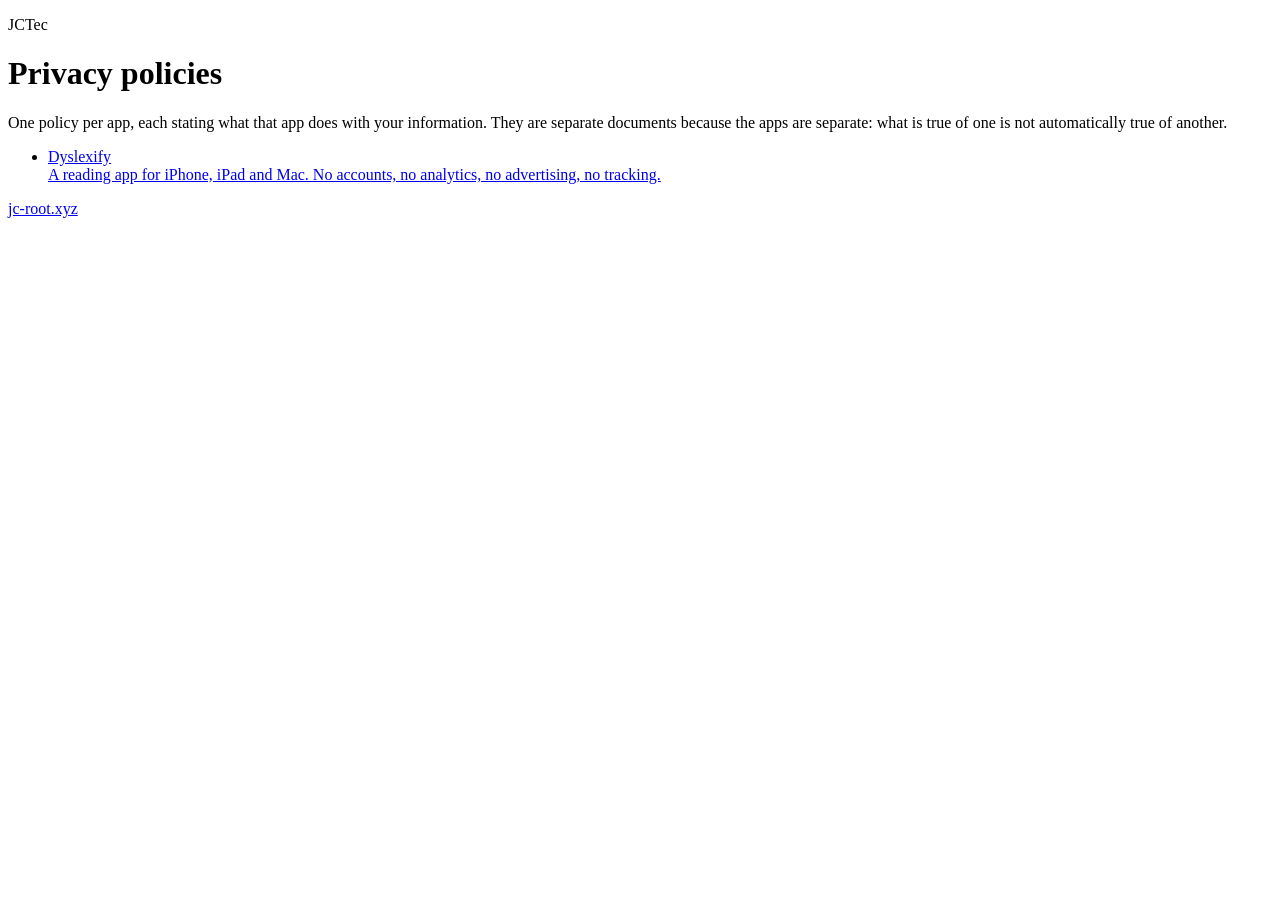
==== site/public/legal/index.html @ 4c80dc9f "Publish the app privacy policies from the site Dyslexify is the first. site/public/ is copied into d" ====
<!doctype html>
<html lang="en">
<head>
<meta charset="utf-8">
<meta name="viewport" content="width=device-width, initial-scale=1">
<title>Privacy policies — JCTec</title>
<meta name="description" content="Privacy policies for the apps published by Juan Carlos Estévez Rodríguez (JCTec).">
<link rel="canonical" href="https://jc-root.xyz/legal/">
<meta name="referrer" content="strict-origin-when-cross-origin">
<meta http-equiv="Content-Security-Policy" content="default-src 'self'; script-src 'none'; style-src 'self'; img-src 'self' data:; font-src 'self'; object-src 'none'; base-uri 'self'; form-action 'none'">
<link rel="icon" href="/icons/favicon.svg" type="image/svg+xml">
<link rel="apple-touch-icon" href="/icons/apple-touch-icon.png">
<link rel="stylesheet" href="/legal/legal.css">
</head>
<body>
<main class="col">

<p class="eyebrow">JCTec</p>
<h1>Privacy policies</h1>

<p>One policy per app, each stating what that app does with your information. They are separate documents because the apps are separate: what is true of one is not automatically true of another.</p>

<ul class="policies">
<li>
<a href="/legal/dyslexify/">
<div class="name">Dyslexify</div>
<div class="what">A reading app for iPhone, iPad and Mac. No accounts, no analytics, no advertising, no tracking.</div>
</a>
</li>
</ul>

<div class="foot">
<a href="/">jc-root.xyz</a>
</div>

</main>
</body>
</html>
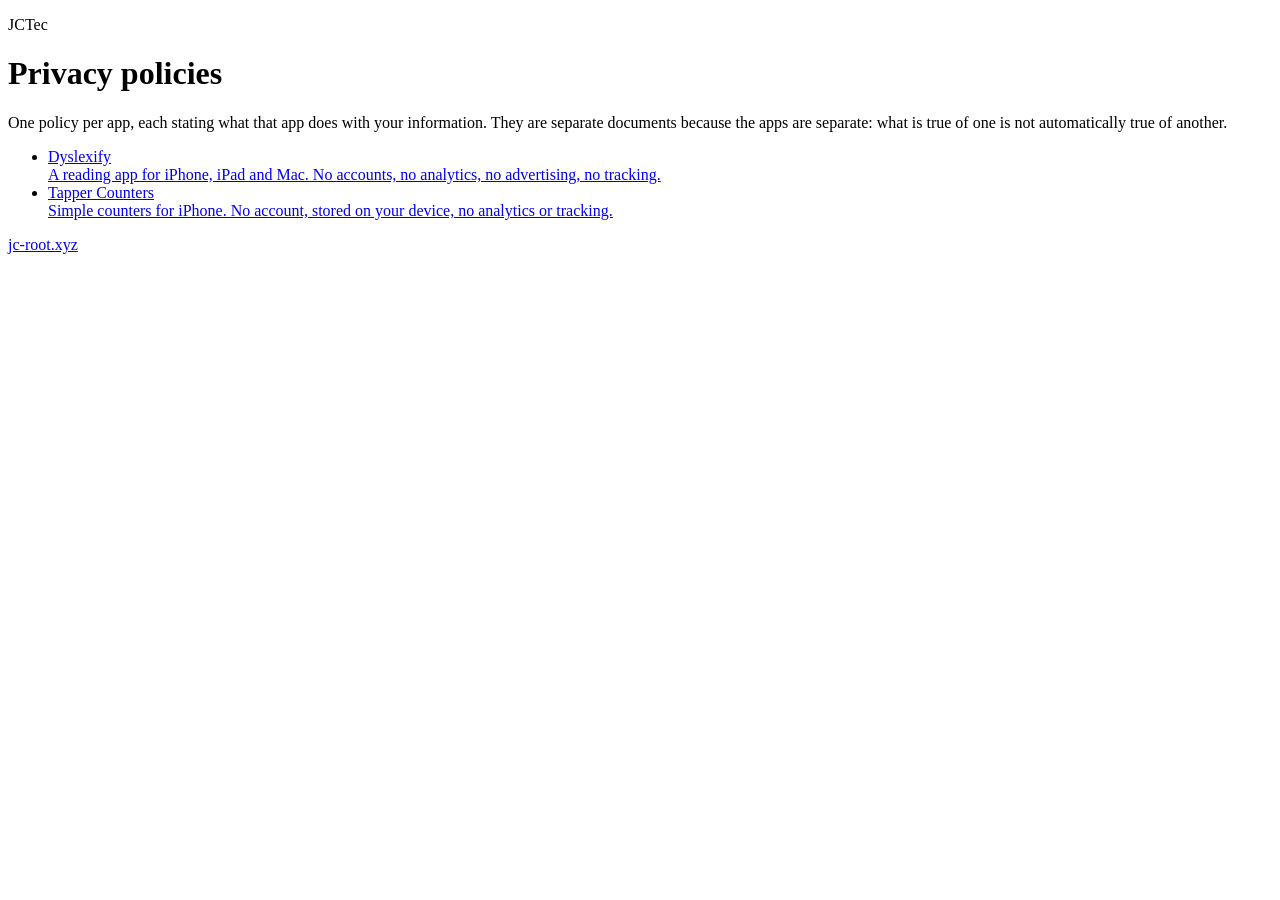
==== commit 011fb2be: "Add the Tapper Counters privacy policy Second policy in /legal/, alongside Dyslexify. The page carri" ====
--- a/site/public/legal/index.html
+++ b/site/public/legal/index.html
@@ -27,6 +27,12 @@
 <div class="what">A reading app for iPhone, iPad and Mac. No accounts, no analytics, no advertising, no tracking.</div>
 </a>
 </li>
+<li>
+<a href="/legal/tapper/">
+<div class="name">Tapper Counters</div>
+<div class="what">Simple counters for iPhone. No account, stored on your device, no analytics or tracking.</div>
+</a>
+</li>
 </ul>
 
 <div class="foot">
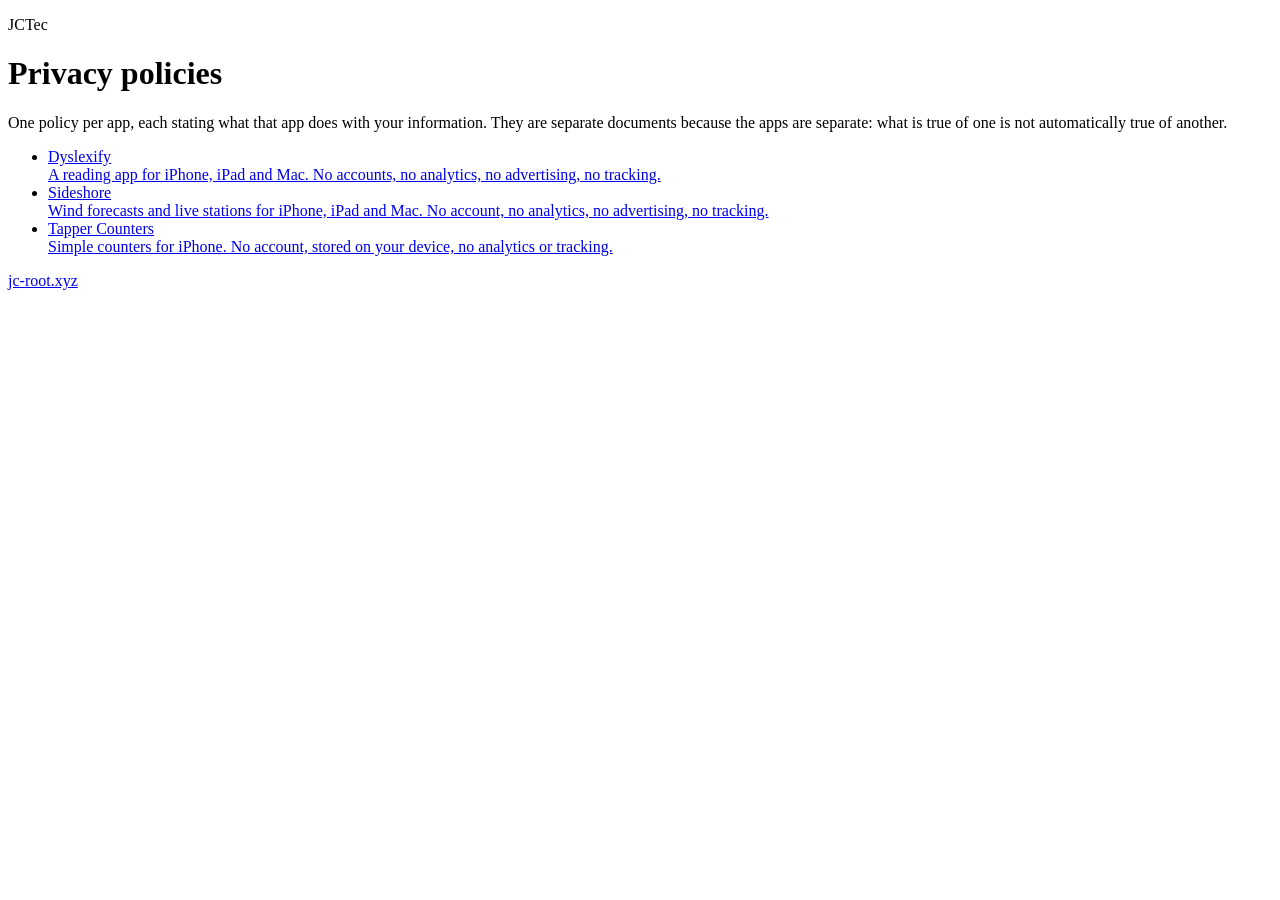
==== commit e5c79987: "Add Sideshore to site projects and publish its privacy policy Sideshore is a wind forecast and live-" ====
--- a/site/public/legal/index.html
+++ b/site/public/legal/index.html
@@ -28,6 +28,12 @@
 </a>
 </li>
 <li>
+<a href="/legal/sideshore/">
+<div class="name">Sideshore</div>
+<div class="what">Wind forecasts and live stations for iPhone, iPad and Mac. No account, no analytics, no advertising, no tracking.</div>
+</a>
+</li>
+<li>
 <a href="/legal/tapper/">
 <div class="name">Tapper Counters</div>
 <div class="what">Simple counters for iPhone. No account, stored on your device, no analytics or tracking.</div>
